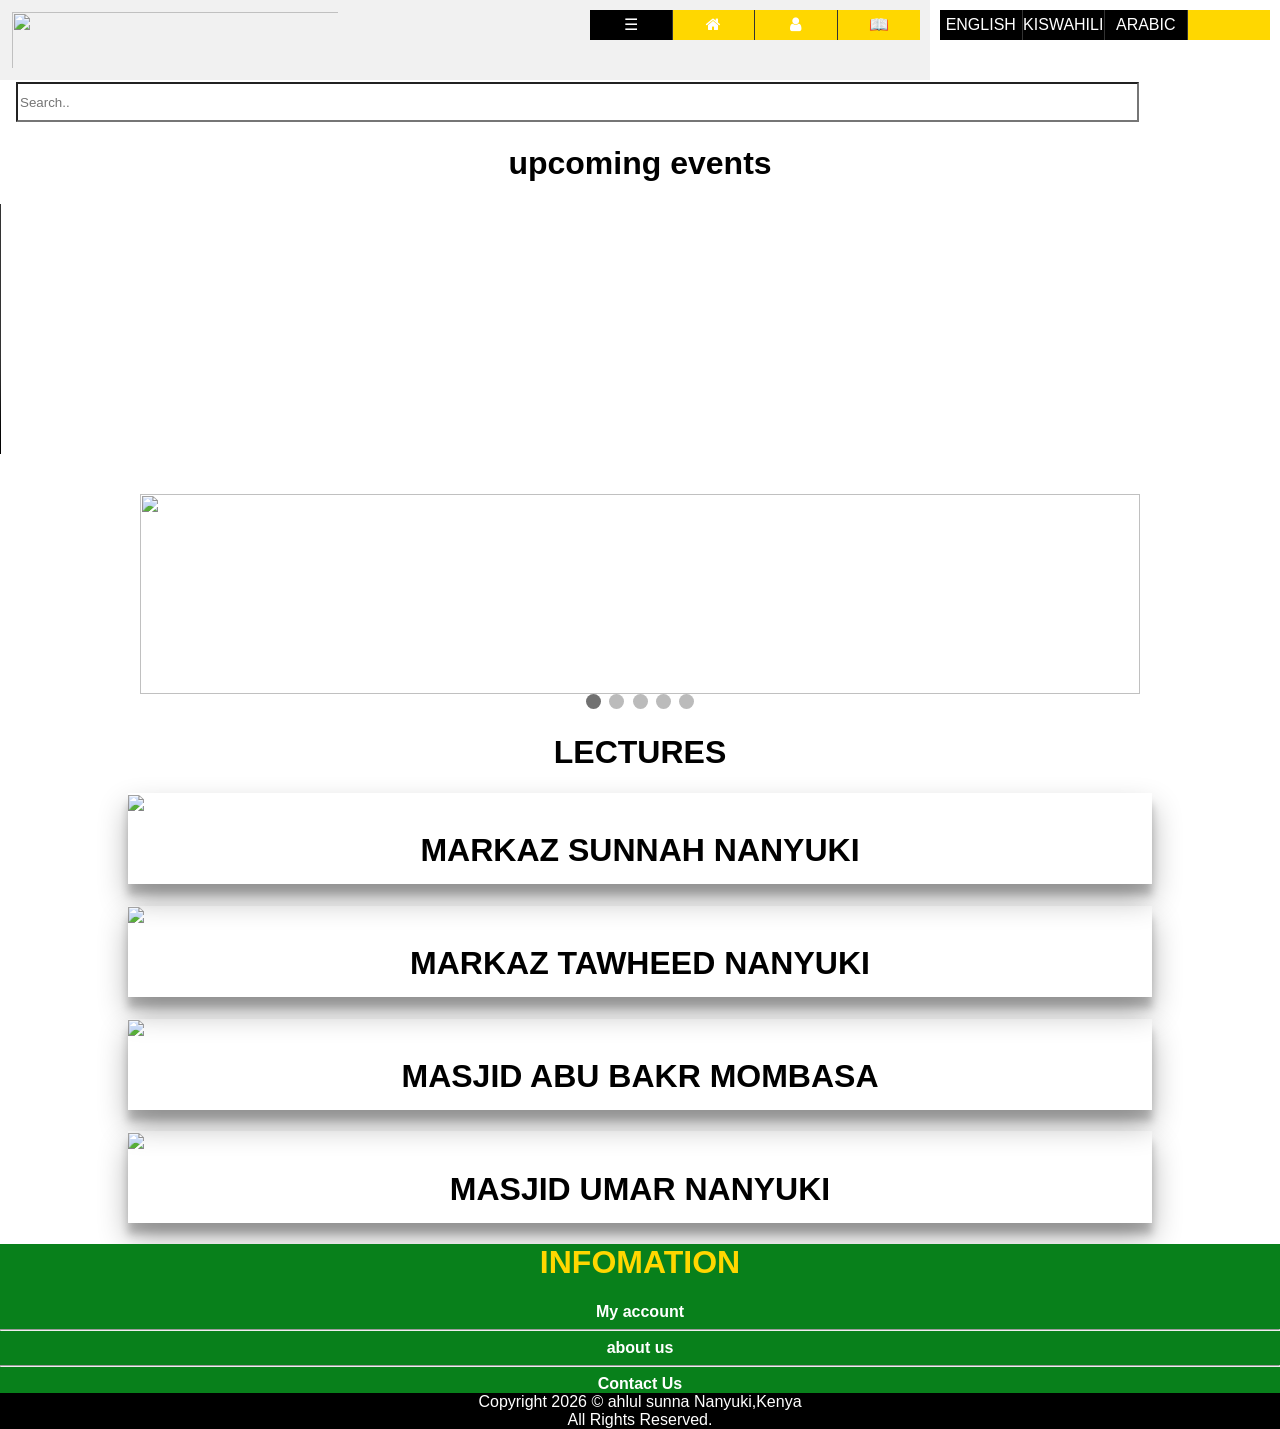
==== index.html @ 5912fd10 "Add files via upload" ====
<!DOCTYPE html>
<html>

<head>
<meta name="viewport" content="width=device-width, initial-scale=1">
<link rel="stylesheet" href="https://cdnjs.cloudflare.com/ajax/libs/font-awesome/4.7.0/css/font-awesome.min.css"/>
<script src="text.js"></script>
<script src="scriipt.js"></script>
<style>
* {box-sizing: border-box;}

.header {
  overflow: hidden;
  background-color: #f1f1f1;
  padding: 0px 0px;
}

.header img {
  float: left;
  color: black;
  text-align: center;
  padding: 12px;
  text-decoration: none;
  font-size: 25px; 
  line-height: 25px;
  border-radius: 4px;
}

.header img.logo {
  font-size: 25px;
  font-weight: bold;
}

.header img:hover {
  background-color: #ddd;
  color: black;
}

.header img.active {
  background-color: dodgerblue;
  color: white;
}

.nav-bar {
  float: right;
  width: 350px;
  padding: 10px;
}

@media screen and (max-width: 500px) {
  .header img {
    float: none;
    display: block;
    text-align: left;
  }
  
  .nav-bar {
    float: none;
  }
}
</style>
<style>
  *
html, body, img{
  /*   font-size: 60px;*/
      width: device-width;
      width: 100%;
      margin: 0;
      padding: 0;
    }
    input{height: 40px;}
  /*  h2 {font-size: 50px;}*/
 
div.scrollmenu {
  background-color: #ffffff;
  overflow: auto;
  white-space: nowrap;
  font-size:20px;
}

div.scrollmenu a {
  display: inline-block;
  color: black;
  text-align: center;
  padding: 14px;
  text-decoration: none;
  width: 150px;
}
 body {
  font-family: 'Lato', sans-serif;
}
p,h2 {
  font-size: 15px;
}
#myInput {
  icon: url('image.png');
  background-position: 10px 12px;
  background-repeat: no-repeat;
  width: 100%;
  font-size: 16px;
  padding: 12px 20px 12px 40px;
  border: 1px solid #ddd;
  margin-bottom: 12px;
}
.overlay {
  height: 100%;
  width: 0;
  position: fixed;
  z-index: 1;
  top: 0;
  left: 0;
  background-color: rgb(0,0,0);
  background-color: rgba(0,0,0, 0.9);
  overflow-x: hidden;
  transition: 0.5s;
}

.overlay-content {
  position: relative;
  top: 25%;
  width: 100%;
  text-align: center;
  margin-top: 30px;
}

.overlay a {
  padding: 8px;
  text-decoration: none;
  font-size: 36px;
  color: #818181;
  display: block;
  transition: 0.3s;
}

.overlay a:hover, .overlay a:focus {
  color: #f1f1f1;
}

.overlay .closebtn {
  position: absolute;
  top: 20px;
  right: 45px;
  font-size: 60px;
}

@media screen and (max-height: 450px) {
  .overlay a {font-size: 20px}
  .overlay .closebtn {
  font-size: 40px;.
  top: 15px;
  right: 35px;
  }
}
.card {
  box-shadow: 0 4px 8px 0 rgba(0,0,0,0.2);
  transition: 0.3s;
  width: 40%;
}

.card:hover {
  box-shadow: 0 8px 16px 0 rgba(0,0,0,0.2);
}

.container {
  padding: 2px 16px;
}
img {vertical-align: middle;}

/* Slideshow container */
.slideshow-container {
  max-width: 1000px;
  position: relative;
  margin: auto;
}

/* Caption text */
.text {
  color: #f2f2f2;
  font-size: 15px;
  padding: 8px 12px;
  position: absolute;
  bottom: 8px;
  width: 100%;
  text-align: center;
}

/* Number text (1/3 etc) */
.numbertext {
  color: #f2f2f2;
  font-size: 12px;
  padding: 8px 12px;
  position: absolute;
  top: 0;
}

/* The dots/bullets/indicators */
.dot {
  height: 15px;
  width: 15px;
  margin: 0 2px;
  background-color: #bbb;
  border-radius: 50%;
  display: inline-block;
  transition: background-color 0.6s ease;
}

.active {
  background-color: #717171;
}

/* Fading animation */
.fade {
  animation-name: fade;
  animation-duration: 3s;
}

@keyframes fade {
  from {opacity: .4} 
  to {opacity: 1}
}

/* On smaller screens, decrease text size */
@media only screen and (max-width: 300px) {
  .text {font-size: 11px}
};
  .form-container {
      margin: 20px;
      padding: 15px;
      background: #8cabd2;
      color: white;
      box-shadow: 0 5px 10px 0 rgba(0, 0, 0, 0.3), 0 7px 21px 0 rgba(0, 0, 0, 0.20);
    }
    .input-cnt {
      display: flex; /* display the icon and the input in a line */
      margin-bottom: 15px;
    }
    .input-cnt:last-child {
      margin-bottom: 0px;
    }
    .input-cnt > i {
    min-width: 7px; /* set a minimum width for the icon */
      padding: 10px; /* make sure the icon is centered vertically */
      text-align: center; /* horizontally center the icon */
      background: lightgrey;
      border-top-left-radius: 20px;
      border-bottom-left-radius: 20px;
      color: #0076ff;
    }
    /* change styles when focused */
    .input-cnt:hover > i {
      background: #0076ff;
      color: white;
    }
    /* style the inputs */
    /* style the submit button */
    /* add a hover effect for the submit button
    .input-cnt > input[type="submit"]:hover {
      color: white;
      background: #0076ff;
    } */
    header {
      position: absolute;
      text-decoration:;
      color: #3a1cb2;
      height:auto;
      width: 100%;
    }
    header {
      font-size: ;
      text-align: center;
      background: #f9fa37;
    }
  *{
      box-sizing: border-box;
    }
    html, body {
      margin: 0;
      padding: 0;
      background: #ffffffe7;
    }
    /*.nav-bar {
      position: fixed;
      top: 95px; /* ticks the side nav to the top */
      left: 0px; /* sticks the side nav to the left side */
      width: 100%;
    }
  header{
      position: absolute;
      top: 0px; /* ticks the side nav to the top */
      left: 0px; /* sticks the side nav to the left side */
      width:100%;  }
 */
    .content {
      margin-top: 50px;
    }
    .content > div {
      padding: 15px;
    }
    .nav-bar a {
      text-decoration: none;
      color: white;
      display: block;
      /*height: 20px; * sets fixed height */
      line-height: 30px; /* vertically centers the text */
    }
    .nav-bar > ul {
      list-style-type: none;
      margin: 0;
      padding: 0;
      background: gold;
    }
      
    .nav-bar > ul > li > a {
      height: 30p;
      color:white;
    }
    .nav-bar > ul > li > a:hover {
      background: green;
      color: #f8f9f9;
    }
    .nav-bar .active {
      background: #173459;
      color: #f8f9f9;
    }
    .nav-bar li {
      height: 30px;
      float: left;
      width: 25%; /* 100% / 4 (number of li elements) = 25% */
      text-align: center;
      border-right: 1px solid #333; /* for the borders */
      background: gold;
    }
    .nav-bar li:last-child {
      border: none;
    }
    footer {
      color: #000000;
      background-image: url("https://loveantech.files.wordpress.com/2024/01/abstract-digital-grid-black-backgrund_53876-97647920705274183268877.jpg");
      position: relative;/*  required to position the copyright at the bottom */
      font-size: 80%;
    }
    .footer-copyright {
      width: 100%;
      height: 40px;
      background: #ebec73;
      /* positions the copyright at the bottom of the footer */
      padding: 10px;
      position: absolute;
      bottom: 0px;
      left: 0px;
    }
    .footer-body {
      margin-bottom: 40px;
    }
      /* the clearfix hack */
    .footer-body::after {
      content: "";
      display: block;
      clear: both;
    }
    /* float the divs */
    .footer-body > div {
      float: left;
      padding: 20px;
    }
    /* sets the width of the first column */
    .footer-body > div:first-child {
      font-size: 150%;
      width: 35%;
      text-align: center;
    }
    /* sets the width of the second column */
    .footer-body > div:last-child {
      width: 65%;
    }
    .footer-body ul {
      list-style-type: none;
      margin: 0px;
      padding: 0px;
      text-align: center;
    }
    .footer-body li > a {
      color: white;
      text-decoration: none;
      margin-bottom: 7px;
    }
  *  #button1 {
      background-color: rgb(23, 52, 89);
      color: #f8f9f9;
      box-shadow: .5px .5px 1px 2px #000000;
    }
    #button2 {
      background-color: #921111;
      color: #ffffff;
      border: 4px solid ;
      box-shadow: .5px .5px 1px 2px #000000;
    }
    #button1:hover {
      background-color: #f8f9f9;
      color: rgb(23, 52, 89);
      box-shadow: 1px 1px 2px 3px #000000;
      cursor: pointer;
    }
    #button2:hover {
      background-color: #903C56;
      color: #f8f9f9;
      border: 4px solid #903C56;
      box-shadow: 1px 1px 2px 3px #000000;
      cursor: pointer;
    }
button {
      font-family: sans-serif;
      border: none;inp
      height: 60px;
      font-size: 15px;
      outline: none;
      background: transparent;
      color: #f8f9f9;
      background: #191920;
      border: 1px solid #78969D;
    }
    table {
      border-collapse: collapse;
      font-family: sans-serif;
      position: center;
      width:100%;
    }
    table, th, td {
      border: 1px solid black;
      
    }
    th, td {
      padding: 5px;
    
    }
    /* the selector below targets th elements inside the thead element and td elements inside the tbody element */
    thead th, tbody td {
      text-align: center;
    }
    /* the selector below targets td elements inside the tfoot element */
    tfoot td {
      text-align: right;
    }table {
      border-collapse: collapse;
      font-family: sans-serif;
    }
    table, th, td {
      border: 1px solid black;
    }
    th, td {
      padding: 5px;

    }
    /* the selector below targets th elements inside the thead element and td elements inside the tbody element */
    thead th, tbody td {
      text-align: center;
    }
    /* the selector below targets td elements inside the tfoot element */
    tfoot td {
      text-align: right;
    
 {
      box-sizing: border-box;
    }
    .container {
      margin: 15px;
    }
    input[type="radio"] {
      display: none;
    }
    .container {
      border: 1px solid black;
      border-radius: 5px;
    }
    label {
      display: block;
      padding: 10px;
      border-bottom: 1px solid black;
      color: white;
      background: #0076ff;
      z-index: 2; /* put it above the accordion content */
    }
    .accordion:last-child > label, .accordion:last-child > .accordion-content {
      border: none;
    }
    .accordion-content {
      border-bottom: 1px solid black;
      padding: 0;
      opacity: 0;
      max-height: 0;
      overflow: hidden;
      z-index: -1;
      transition: 0.3s linear;
    }
    input:checked ~ .accordion-content {
      padding: 15px;
      opacity: 1;
      max-height: 500px;
      z-index: 1;
    }

</style>
<style type="text/css">
    * {
      box-sizing: border-box;
    }
    html, body {
      margin: 0;
      padding: 0;
    }
    .image-container {
      margin: 0 auto; /* center the image containers */
      width: 80%;
      box-shadow: 0 15px 30px rgba(0,0,0,0.30), 0 11px 8px rgba(0,0,0,0.22); /* material box shadow */
      margin-bottom: 20px;
      transition-duration: 1s;
    }
    .image-container:hover {
      width: 90%;
      box-shadow: 0 18px 36px rgba(0,0,0,0.30), 0 14px 11px rgba(0,0,0,0.22);
    }
    /* make the images responsive */
    img {
      width: 100%;
      height: auto;
    }
    .image-description {
      padding: 0 15px 15px 15px;
      text-align: center;
    }
    
    /* lightbox stylesheet */
    .lightbox {
      display: table; /* helps us center the lightbox-content */
      transition-duration: 1s; /* duration of the fade in effect */
    
      /* make the lightbox occupy the entire page */
      position: fixed;
      top: -100%; /* hide the lightbox above the top edge */
      left: 0;
      width: 100%;
      height: 100%;
      background: rgba(0, 0, 0, 0.7); /* black with 0.7 opacity */
    }
    .lightbox:target {
      top: 0; /* make the lightbox cover the entire page */
    }
    .lightbox-content {
      display: table-cell;
      vertical-align: middle; /* vertically center */
      text-align: center; /* horizontally center */
    }
    .close {
      /* position the CLOSE button to the top-right corner */
      position: absolute;
      top: 10px;
      right: 10px;
    
      /* style the close button */
      font-size: 20px;
      font-weight: 300;
      text-decoration: none;
      color: white;
    }
    
    /* make the image responsive */
    .lightbox img {
      max-width: 100%;
      height: auto;
    }
  </style>
</head>
<body>
<div id="myNav" class="overlay">
  <a href="javascript:void(0)" class="closebtn" onclick="closeNav()">&times;</a>
  <div class="overlay-content">
     <a href="https://accessmatt.co.ke/categories.html">books/pdfs</a>
    <a href="https://accessmatt.co.ke/Service.html">sheikhs</a>
    <a href="https://accessmatt.co.ke/sitemap.html">classess/ masjids</a>
    <a href="https://accessmatt.co.ke/contact.html">online classes</a>
    <a href="https://accessmatt.co.ke/contact.html">افوا</a>
  </div>
</div>
      <span  style="width:350px;"class="nav-bar">
    <ul>
      <li style="background:black;"><a onclick="openNav()">ENGLISH</a></li>
      <li style="background:black;"><a href="https://accessmatt.co.ke/">KISWAHILI</a></li>
      <li style="background:black;"><a href="https://accessmatt.co.ke/User/user.html">ARABIC</a></li>
      <li><a href="https://accessmatt.co.ke/Cart/cart.html"></a></li>
    </ul>
  </span>
<div class="header">
  <img class="logo" style="width:350px; height:80px;" src="https://goldcoindata.wordpress.com/wp-content/uploads/2026/07/img-20260718-wa00051616837344773422700.jpg">
    <div class="nav-bar">
    <ul>
      <li style="background:black;"><a onclick="openNav()">&#9776;</a></li>
      <li><a href="https://accessmatt.co.ke/"><i class="fa fa-home" style="height:100%;"></i></a></li>
      <li><a href="https://accessmatt.co.ke/User/user.html"><i class="fa fa-user" style="height:100%;"></i></a></li>
      <li><a href="https://accessmatt.co.ke/Cart/cart.html">&#128214;</a></li>
    </ul>
  </div>
</div>
<div class="container">
<input id="searchbar" style="width:90%; background-color:white;" onkeyup="search_animal()" type="text" name="search"  placeholder="Search.."></div>
<h1 style="text-align:center;">upcoming events</h1>

<video src="https://goldcoindata.wordpress.com/wp-content/uploads/2026/07/vid_20260719_000303_198.mp4" width="350" height="250" autoplay controls></video><br><br><br>
<div class="slideshow-container">
<div class="mySlides fade">
 <img style="height: 200px; width:100%;" src="https://goldcoindata.wordpress.com/wp-content/uploads/2026/07/img_20260719_002921_927121262230090113608.jpg"/>
</div>
<div class="mySlides fade">
  <img style="height: 200px; width:100%;" src="https://goldcoindata.wordpress.com/wp-content/uploads/2026/07/img_20260719_002734_6337855798178818178806.jpg"/>
</div>
<div class="mySlides fade">
 <img style="height: 200px; width:100%;" src="https://goldcoindata.wordpress.com/wp-content/uploads/2026/07/img_20260719_002921_927121262230090113608.jpg"/>
</div>
<div class="mySlides fade">
  <img style="height: 200px; width:100%;" src="https://goldcoindata.wordpress.com/wp-content/uploads/2026/07/img_20260719_002734_6337855798178818178806.jpg"/>
  </div>
<div class="mySlides fade">
  <img style="height: 200px; width:100%;" src="https://goldcoindata.wordpress.com/wp-content/uploads/2026/07/img_20260719_002921_927121262230090113608.jpg"/>
  </div>
</div>
<div style="text-align:center">
  <span class="dot"></span> 
  <span class="dot"></span> 
   <span class="dot"></span> 
  <span class="dot"></span> 
  <span class="dot"></span>
</div>
<h1 style="text-align: center">LECTURES</h1>
  <div class="gallery">
  
    <div class="image-container" id="container1">
      <a href="#image1"><img src="https://goldcoindata.wordpress.com/wp-content/uploads/2026/07/img_20260719_163108_2142768831289315888553.jpg" /></a>
      <h1 class="image-description">MARKAZ SUNNAH NANYUKI</h1>
    </div>
  
    <div class="image-container" id="container2">
      <a href="#image2"><img src="https://goldcoindata.wordpress.com/wp-content/uploads/2026/07/img_20260719_163047_4965747556426473250937.jpg" /></a>
      <h1 class="image-description">MARKAZ TAWHEED NANYUKI</h1>
    </div>
  
    <div class="image-container" id="container3">
      <a href="#image3"><img src="https://goldcoindata.wordpress.com/wp-content/uploads/2026/07/img_20260719_163057_6073259322965304769421.jpg" /></a>
      <h1 class="image-description">MASJID ABU BAKR MOMBASA</h1>
    </div>
  
    <div class="image-container" id="container4">
      <a href="#image4"><img src="https://goldcoindata.wordpress.com/wp-content/uploads/2026/07/img_20260719_163043_0607628557886041128691.jpg" /></a>
      <h1 class="image-description">MASJID UMAR NANYUKI</h1>
    </div>
  
  </div>
  
  <div class="lightbox" id="image1">
    <a href="#" class="close">CLOSE</a>
    <div class="lightbox-content">
      <img src="images/road.jpg" />
    </div>
  </div>
  
  <div class="lightbox" id="image2">
    <a href="#" class="close">CLOSE</a>
    <div class="lightbox-content">
      <img src="images/snow.jpg" />
    </div>
  </div>
  
  <div class="lightbox" id="image3">
    <a href="#container3" class="close">CLOSE</a>
    <div class="lightbox-content">
      <img src="images/city.jpg" />
    </div>
  </div>
  
  <div class="lightbox" id="image4">
    <a href="#container4" class="close">CLOSE</a>
    <div class="lightbox-content">
      <img src="images/blue-planet.jpg" />
    </div>
  </div>
<div style="height:auto; text-align:center; background-color: #08801b;">
 <h1 style="color: gold;">INFOMATION</h1>
 <a onclick="account()" style="color:#ffffff;"><b>My account</b></a>
 <hr/>
  <a onclick="policy()" style="color:#ffffff;"><b>about us</b></a><hr/>
   <a onclick="contact()" style="color:#ffffff;"><b>Contact Us</b></a></div>
<div style="height:auto; text-align:center;  background-color: #000000; color:#ffffff;">Copyright 2026 © ahlul sunna Nanyuki,Kenya<br> All Rights Reserved.</div>
<script>
function openNav() {
  document.getElementById("myNav").style.width = "50%";
}

function closeNav() {
  document.getElementById("myNav").style.width = "0%";
}

let slideIndex = 0;
showSlides();

function showSlides() {
  let i;
  let slides = document.getElementsByClassName("mySlides");
  let dots = document.getElementsByClassName("dot");
  for (i = 0; i < slides.length; i++) {
    slides[i].style.display = "none";  
  }
  slideIndex++;
  if (slideIndex > slides.length) {slideIndex = 1}    
  for (i = 0; i < dots.length; i++) {
    dots[i].className = dots[i].className.replace(" active", "");
  }
  slides[slideIndex-1].style.display = "block";  
  dots[slideIndex-1].className += " active";
  setTimeout(showSlides, 5000); // Change image every 2 seconds
}

</script>
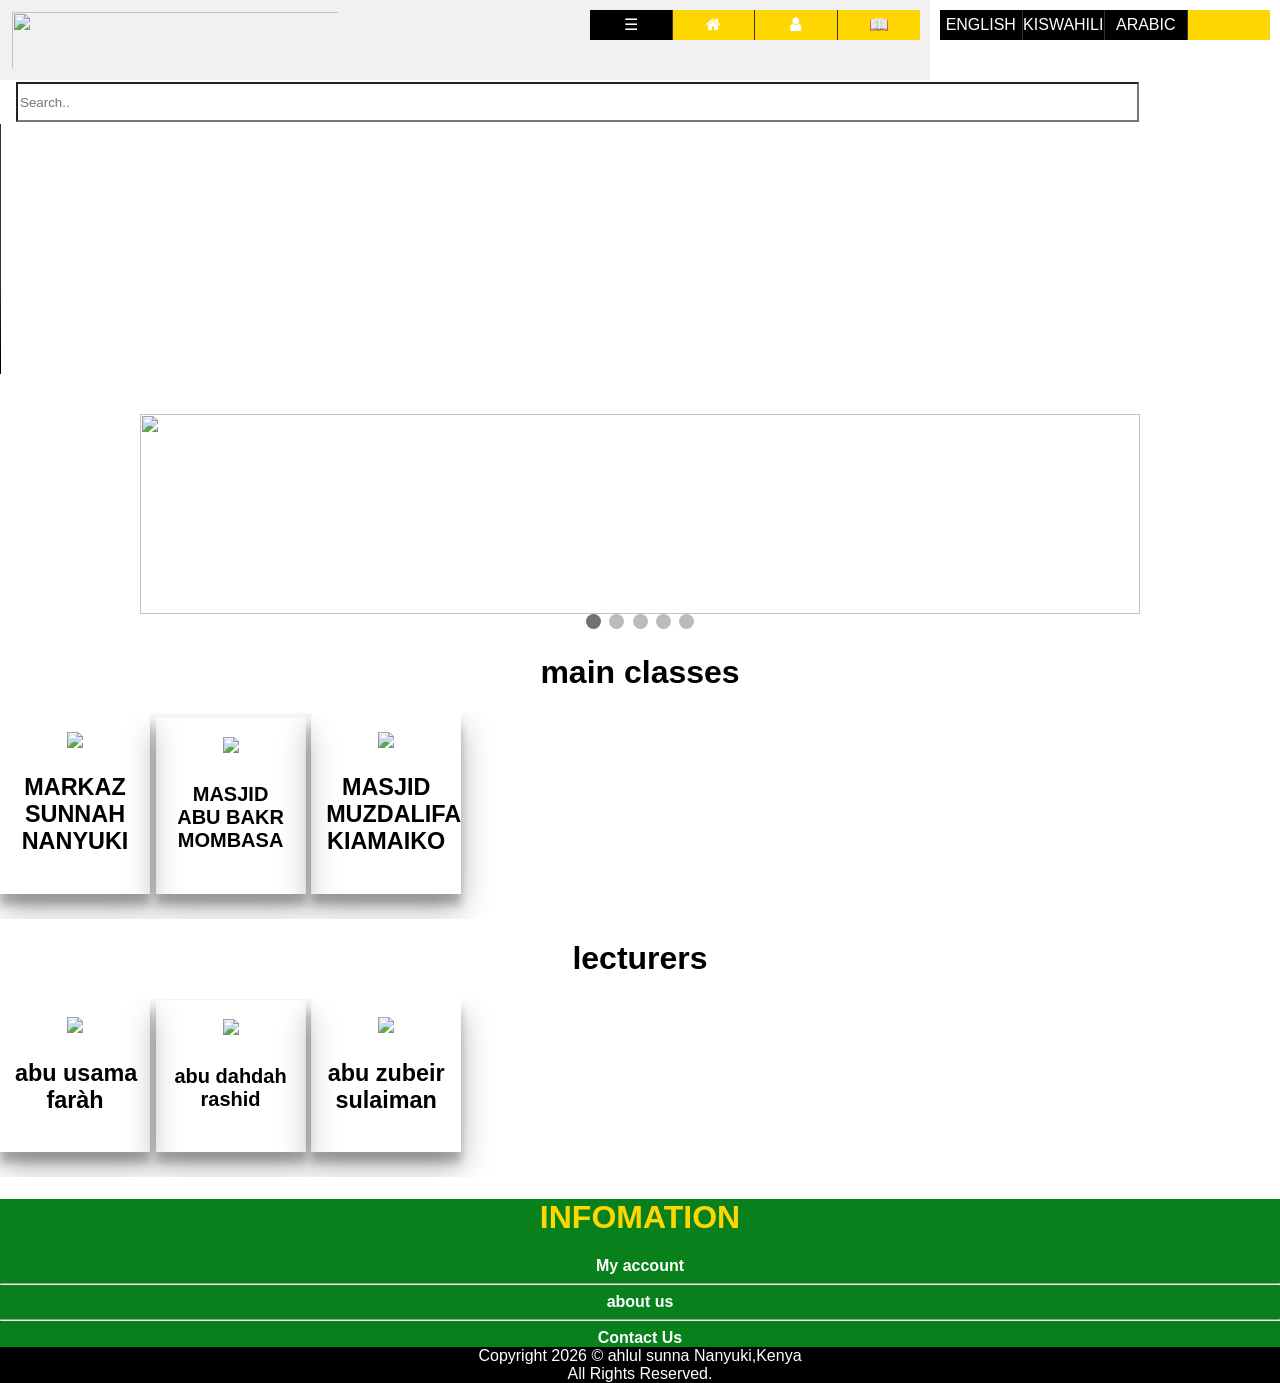
==== commit 37f32197: "Fix links to Sheikh and Arabic pages in index.html" ====
--- a/index.html
+++ b/index.html
@@ -78,7 +78,7 @@
   font-size:20px;
 }
 
-div.scrollmenu a {
+div.scrollmenu div {
   display: inline-block;
   color: black;
   text-align: center;
@@ -510,13 +510,15 @@
     }
     .image-container {
       margin: 0 auto; /* center the image containers */
-      width: 80%;
+      display: inline-block;
+      overflow: auto;
+      width: 45%;
       box-shadow: 0 15px 30px rgba(0,0,0,0.30), 0 11px 8px rgba(0,0,0,0.22); /* material box shadow */
       margin-bottom: 20px;
       transition-duration: 1s;
     }
     .image-container:hover {
-      width: 90%;
+      width: 49%;
       box-shadow: 0 18px 36px rgba(0,0,0,0.30), 0 14px 11px rgba(0,0,0,0.22);
     }
     /* make the images responsive */
@@ -525,7 +527,7 @@
       height: auto;
     }
     .image-description {
-      padding: 0 15px 15px 15px;
+      padding: 1px 1px 1px;
       text-align: center;
     }
     
@@ -574,35 +576,35 @@
 <div id="myNav" class="overlay">
   <a href="javascript:void(0)" class="closebtn" onclick="closeNav()">&times;</a>
   <div class="overlay-content">
-     <a href="https://accessmatt.co.ke/categories.html">books/pdfs</a>
-    <a href="https://accessmatt.co.ke/Service.html">sheikhs</a>
-    <a href="https://accessmatt.co.ke/sitemap.html">classess/ masjids</a>
-    <a href="https://accessmatt.co.ke/contact.html">online classes</a>
-    <a href="https://accessmatt.co.ke/contact.html">افوا</a>
+     <a href="books.html">books/pdfs</a>
+    <a href="Sheikh.html">sheikhs</a>
+    <a href="Class.html">classess/ masjids</a>
+    <a href="Oclass.html">online classes</a>
+    <a href="Quran.html">quran tafsir</a>
   </div>
 </div>
       <span  style="width:350px;"class="nav-bar">
     <ul>
-      <li style="background:black;"><a onclick="openNav()">ENGLISH</a></li>
-      <li style="background:black;"><a href="https://accessmatt.co.ke/">KISWAHILI</a></li>
-      <li style="background:black;"><a href="https://accessmatt.co.ke/User/user.html">ARABIC</a></li>
+      <li style="background:black;"><a href="index.html">ENGLISH</a></li>
+      <li style="background:black;"><a href="kiswahili.html">KISWAHILI</a></li>
+      <li style="background:black;"><a href="Arabic.html">ARABIC</a></li>
       <li><a href="https://accessmatt.co.ke/Cart/cart.html"></a></li>
     </ul>
   </span>
 <div class="header">
-  <img class="logo" style="width:350px; height:80px;" src="https://goldcoindata.wordpress.com/wp-content/uploads/2026/07/img-20260718-wa00051616837344773422700.jpg">
+  <img class="logo" style="width:350px; height:80px;" src="https://goldcoindata.wordpress.com/wp-content/uploads/2026/07/inshot_20260721_1440345102253799935105388449.jpg">
     <div class="nav-bar">
     <ul>
       <li style="background:black;"><a onclick="openNav()">&#9776;</a></li>
-      <li><a href="https://accessmatt.co.ke/"><i class="fa fa-home" style="height:100%;"></i></a></li>
-      <li><a href="https://accessmatt.co.ke/User/user.html"><i class="fa fa-user" style="height:100%;"></i></a></li>
-      <li><a href="https://accessmatt.co.ke/Cart/cart.html">&#128214;</a></li>
+      <li><a href="index.html"><i class="fa fa-home" style="height:100%;"></i></a></li>
+      <li><a href="user.html"><i class="fa fa-user" style="height:100%;"></i></a></li>
+      <li><a href="books.html">&#128214;</a></li>
     </ul>
   </div>
 </div>
 <div class="container">
 <input id="searchbar" style="width:90%; background-color:white;" onkeyup="search_animal()" type="text" name="search"  placeholder="Search.."></div>
-<h1 style="text-align:center;">upcoming events</h1>
+<!--h1 style="text-align:center;">upcoming events</h1-->
 
 <video src="https://goldcoindata.wordpress.com/wp-content/uploads/2026/07/vid_20260719_000303_198.mp4" width="350" height="250" autoplay controls></video><br><br><br>
 <div class="slideshow-container">
@@ -629,57 +631,43 @@
   <span class="dot"></span> 
   <span class="dot"></span>
 </div>
-<h1 style="text-align: center">LECTURES</h1>
+<h1 style="text-align: center">main classes</h1>
   <div class="gallery">
-  
+<div class="scrollmenu">
     <div class="image-container" id="container1">
-      <a href="#image1"><img src="https://goldcoindata.wordpress.com/wp-content/uploads/2026/07/img_20260719_163108_2142768831289315888553.jpg" /></a>
-      <h1 class="image-description">MARKAZ SUNNAH NANYUKI</h1>
-    </div>
-  
-    <div class="image-container" id="container2">
-      <a href="#image2"><img src="https://goldcoindata.wordpress.com/wp-content/uploads/2026/07/img_20260719_163047_4965747556426473250937.jpg" /></a>
-      <h1 class="image-description">MARKAZ TAWHEED NANYUKI</h1>
+      <a href="#image1"><img src="https://goldcoindata.wordpress.com/wp-content/uploads/2026/07/img_20260726_214314_4831787487870725957070.jpg" /></a>
+      <h3 class="image-description">MARKAZ<br> SUNNAH<br> NANYUKI</h3>
     </div>
   
     <div class="image-container" id="container3">
-      <a href="#image3"><img src="https://goldcoindata.wordpress.com/wp-content/uploads/2026/07/img_20260719_163057_6073259322965304769421.jpg" /></a>
-      <h1 class="image-description">MASJID ABU BAKR MOMBASA</h1>
+      <a href="#image3"><img src="https://goldcoindata.wordpress.com/wp-content/uploads/2026/07/img_20260726_214427_9678366235221454255660.jpg" /></a>
+      <h4 class="image-description">MASJID<br> ABU BAKR<br> MOMBASA</h4>
     </div>
   
     <div class="image-container" id="container4">
-      <a href="#image4"><img src="https://goldcoindata.wordpress.com/wp-content/uploads/2026/07/img_20260719_163043_0607628557886041128691.jpg" /></a>
-      <h1 class="image-description">MASJID UMAR NANYUKI</h1>
+      <a href="#image4"><img src="https://goldcoindata.wordpress.com/wp-content/uploads/2026/07/inshot_20260726_2249578069119715928861704812.jpg" /></a>
+      <h3 class="image-description">MASJID <br>MUZDALIFA<br>KIAMAIKO</h3>
+    </div>
+  </div>
+  </div>
+  <h1 style="text-align:center;">lecturers</h1>
+    <div class="gallery">
+<div class="scrollmenu">
+    <div class="image-container" id="container1">
+      <a href="#image1"><img src="https://goldcoindata.wordpress.com/wp-content/uploads/2026/07/img_20260726_214314_4831787487870725957070.jpg" /></a>
+      <h3 class="image-description">abu usama<br> faràh<br></h3>
     </div>
   
-  </div>
+    <div class="image-container" id="container3">
+      <a href="#image3"><img src="https://goldcoindata.wordpress.com/wp-content/uploads/2026/07/img_20260726_214427_9678366235221454255660.jpg" /></a>
+      <h4 class="image-description">abu dahdah<br>rashid<br></h4>
+    </div>
   
-  <div class="lightbox" id="image1">
-    <a href="#" class="close">CLOSE</a>
-    <div class="lightbox-content">
-      <img src="images/road.jpg" />
+    <div class="image-container" id="container4">
+      <a href="#image4"><img src="https://goldcoindata.wordpress.com/wp-content/uploads/2026/07/inshot_20260726_2249578069119715928861704812.jpg" /></a>
+      <h3 class="image-description">abu zubeir<br>sulaiman<br></h3>
     </div>
   </div>
-  
-  <div class="lightbox" id="image2">
-    <a href="#" class="close">CLOSE</a>
-    <div class="lightbox-content">
-      <img src="images/snow.jpg" />
-    </div>
-  </div>
-  
-  <div class="lightbox" id="image3">
-    <a href="#container3" class="close">CLOSE</a>
-    <div class="lightbox-content">
-      <img src="images/city.jpg" />
-    </div>
-  </div>
-  
-  <div class="lightbox" id="image4">
-    <a href="#container4" class="close">CLOSE</a>
-    <div class="lightbox-content">
-      <img src="images/blue-planet.jpg" />
-    </div>
   </div>
 <div style="height:auto; text-align:center; background-color: #08801b;">
  <h1 style="color: gold;">INFOMATION</h1>
@@ -717,4 +705,4 @@
   setTimeout(showSlides, 5000); // Change image every 2 seconds
 }
 
-</script>+</script>
